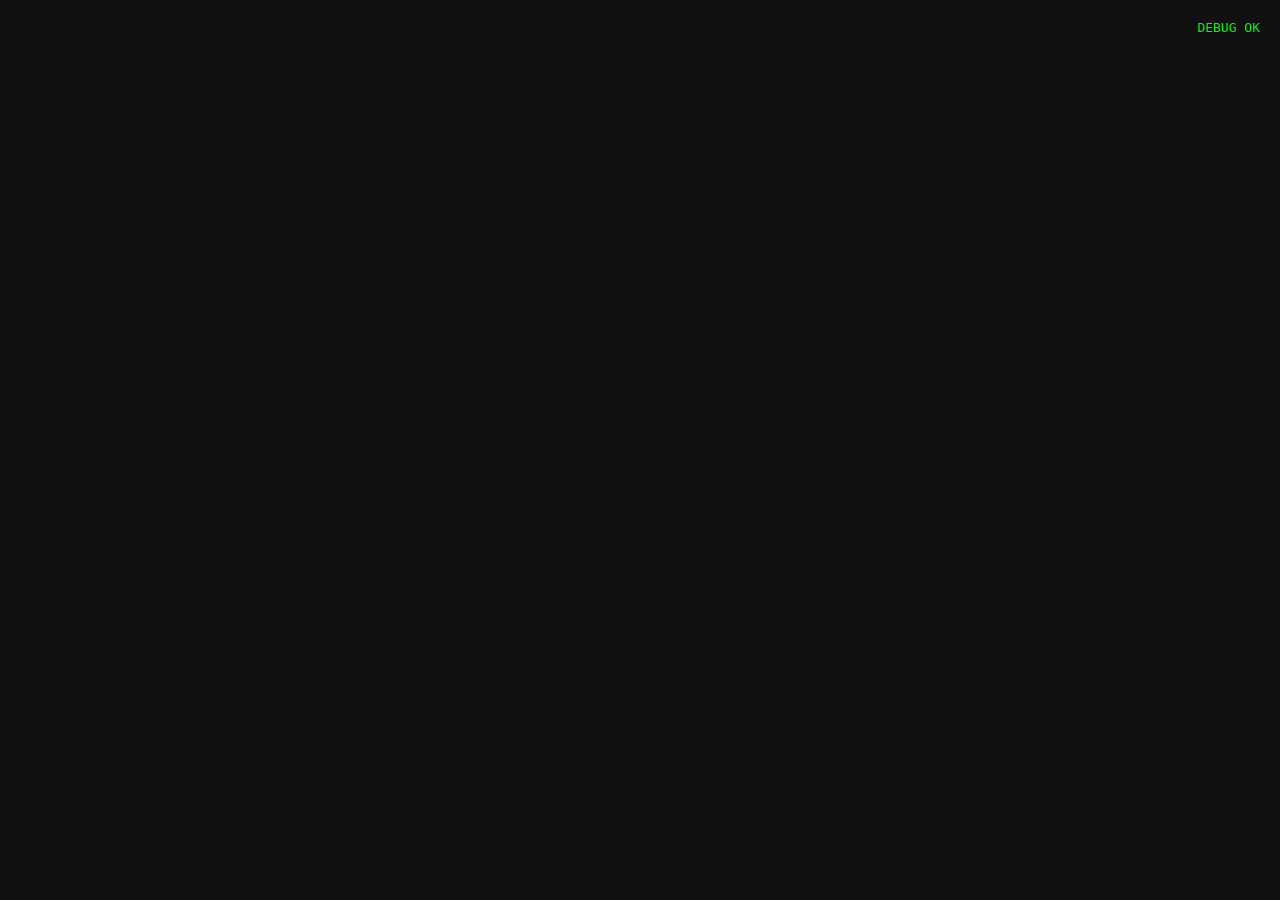
==== battle.html @ ca15d55a "Update battle.html" ====
<!DOCTYPE html>
<html lang="ja">
<head>

  <meta charset="UTF-8">
  <meta name="viewport" content="width=device-width, initial-scale=1.0">
  <title>Battle</title>

  <link rel="stylesheet" href="../style.css?v=9999">

</head>

<body style="margin:0;background:#111;">

  <div id="battleArea"></div>

  <script src="../data.js?v=9999"></script>

  <script src="../player/playerData.js?v=9999"></script>
  <script src="../player/playerSave.js?v=9999"></script>
  <script src="../player/materialIcon.js?v=9999"></script>
  <script src="../player/materialRender.js?v=9999"></script>
  <script src="../player/playerRender.js?v=9999"></script>

  <script src="battleData.js?v=9999"></script>
  <script src="hpRender.js?v=9999"></script>
  <script src="gaugeRender.js?v=9999"></script>
  <script src="buttonRender.js?v=9999"></script>
  <script src="battleRender.js?v=9999"></script>
  <script src="battleGauge.js?v=9999"></script>
  <script src="battleAction.js?v=9999"></script>
  <script src="battleInit.js?v=9999"></script>

  <script src="../debug.js?v=9999"></script>

</body>
</html>
---- style.css ----
@import url("css/base.css");

@import url("css/layout.css");

@import url("css/enemy.css");

@import url("css/battle.css");

@import url("css/material.css");

@import url("css/battleUi.css");

@import url("css/battleEnemy.css");

@import url("css/battleButton.css");

@import url("css/battleGauge.css");

@import url("css/battleHp.css");
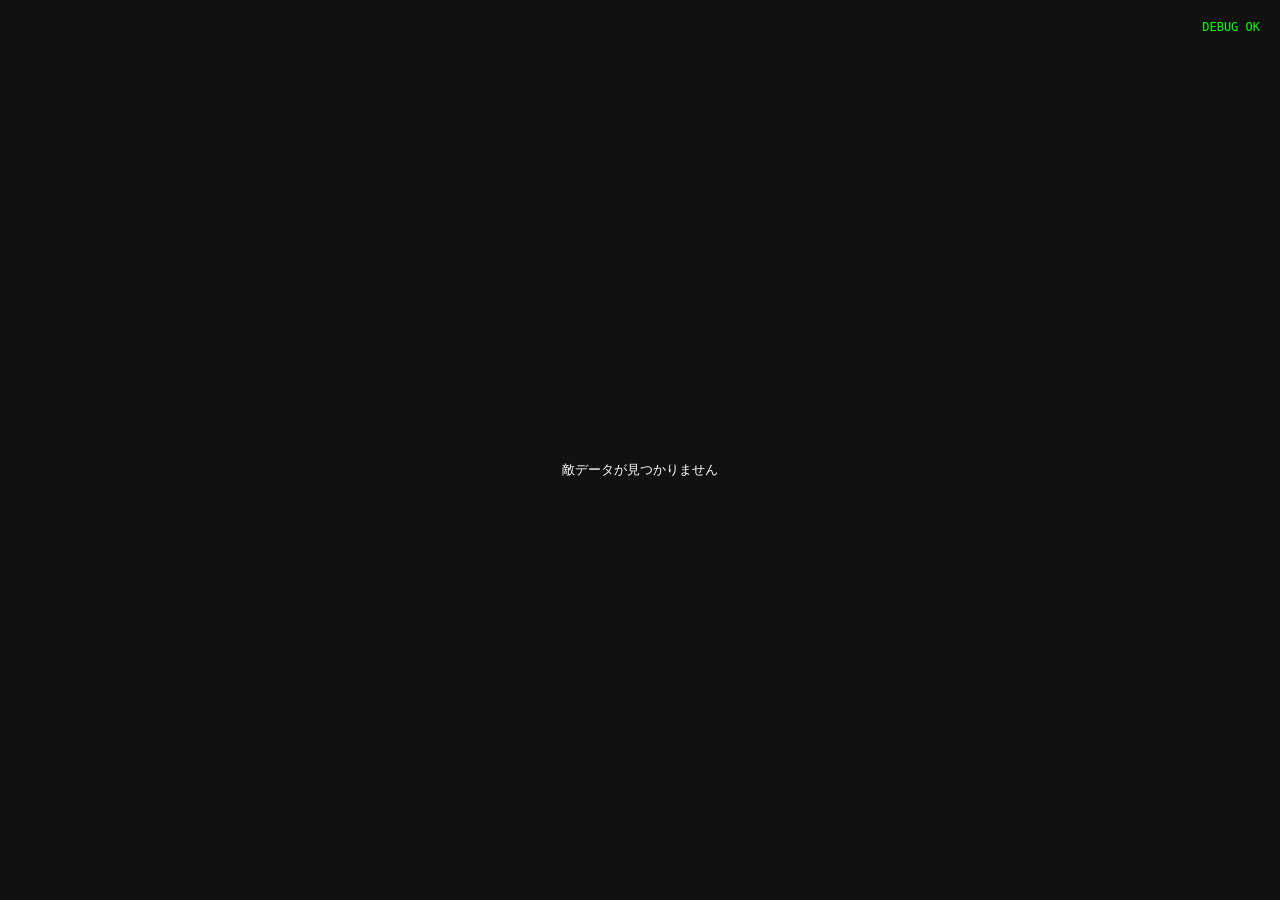
==== commit 38f6947b: "Update battle.html" ====
--- a/battle.html
+++ b/battle.html
@@ -6,7 +6,7 @@
   <meta name="viewport" content="width=device-width, initial-scale=1.0">
   <title>Battle</title>
 
-  <link rel="stylesheet" href="../style.css?v=9999">
+  <link rel="stylesheet" href="style.css?v=9999">
 
 </head>
 
@@ -14,24 +14,24 @@
 
   <div id="battleArea"></div>
 
-  <script src="../data.js?v=9999"></script>
+  <script src="data.js?v=9999"></script>
 
-  <script src="../player/playerData.js?v=9999"></script>
-  <script src="../player/playerSave.js?v=9999"></script>
-  <script src="../player/materialIcon.js?v=9999"></script>
-  <script src="../player/materialRender.js?v=9999"></script>
-  <script src="../player/playerRender.js?v=9999"></script>
+  <script src="player/playerData.js?v=9999"></script>
+  <script src="player/playerSave.js?v=9999"></script>
+  <script src="player/materialIcon.js?v=9999"></script>
+  <script src="player/materialRender.js?v=9999"></script>
+  <script src="player/playerRender.js?v=9999"></script>
 
-  <script src="battleData.js?v=9999"></script>
-  <script src="hpRender.js?v=9999"></script>
-  <script src="gaugeRender.js?v=9999"></script>
-  <script src="buttonRender.js?v=9999"></script>
-  <script src="battleRender.js?v=9999"></script>
-  <script src="battleGauge.js?v=9999"></script>
-  <script src="battleAction.js?v=9999"></script>
-  <script src="battleInit.js?v=9999"></script>
+  <script src="battle/battleData.js?v=9999"></script>
+  <script src="battle/hpRender.js?v=9999"></script>
+  <script src="battle/gaugeRender.js?v=9999"></script>
+  <script src="battle/buttonRender.js?v=9999"></script>
+  <script src="battle/battleRender.js?v=9999"></script>
+  <script src="battle/battleGauge.js?v=9999"></script>
+  <script src="battle/battleAction.js?v=9999"></script>
+  <script src="battle/battleInit.js?v=9999"></script>
 
-  <script src="../debug.js?v=9999"></script>
+  <script src="debug.js?v=9999"></script>
 
 </body>
 </html>
--- a/style.css
+++ b/style.css
@@ -1,19 +1,10 @@
 @import url("css/base.css");
-
 @import url("css/layout.css");
-
 @import url("css/enemy.css");
-
 @import url("css/battle.css");
-
 @import url("css/material.css");
-
 @import url("css/battleUi.css");
-
 @import url("css/battleEnemy.css");
-
 @import url("css/battleButton.css");
-
 @import url("css/battleGauge.css");
-
 @import url("css/battleHp.css");
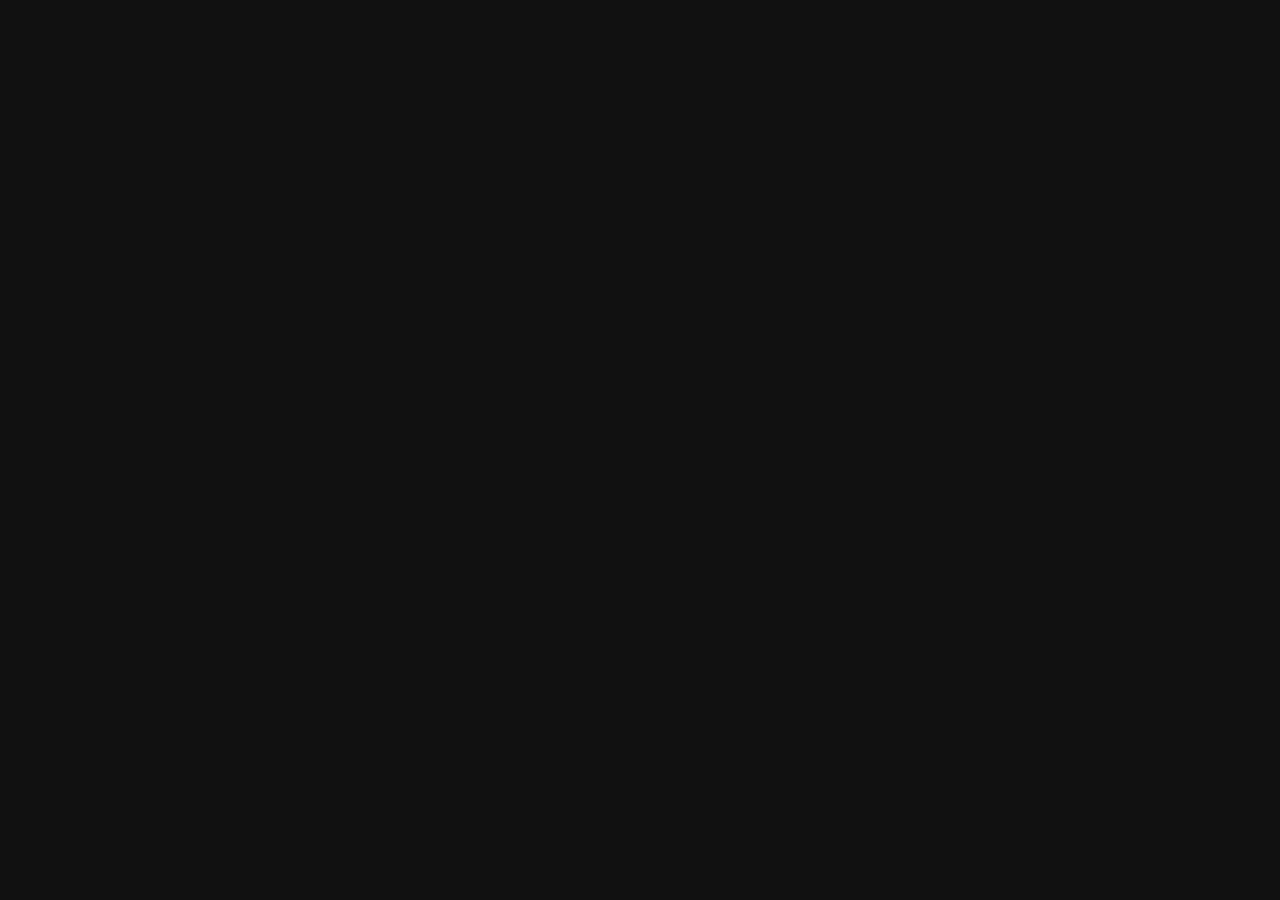
==== commit 17549b28: "Update battle.html" ====
--- a/battle.html
+++ b/battle.html
@@ -1,37 +1,17 @@
 <!DOCTYPE html>
 <html lang="ja">
 <head>
-
   <meta charset="UTF-8">
   <meta name="viewport" content="width=device-width, initial-scale=1.0">
   <title>Battle</title>
-
   <link rel="stylesheet" href="style.css?v=9999">
-
 </head>
-
 <body style="margin:0;background:#111;">
 
   <div id="battleArea"></div>
 
   <script src="data.js?v=9999"></script>
-
-  <script src="player/playerData.js?v=9999"></script>
-  <script src="player/playerSave.js?v=9999"></script>
-  <script src="player/materialIcon.js?v=9999"></script>
-  <script src="player/materialRender.js?v=9999"></script>
-  <script src="player/playerRender.js?v=9999"></script>
-
-  <script src="battle/battleData.js?v=9999"></script>
-  <script src="battle/hpRender.js?v=9999"></script>
-  <script src="battle/gaugeRender.js?v=9999"></script>
-  <script src="battle/buttonRender.js?v=9999"></script>
-  <script src="battle/battleRender.js?v=9999"></script>
-  <script src="battle/battleGauge.js?v=9999"></script>
-  <script src="battle/battleAction.js?v=9999"></script>
-  <script src="battle/battleInit.js?v=9999"></script>
-
-  <script src="debug.js?v=9999"></script>
+  <script src="battle.js?v=9999"></script>
 
 </body>
 </html>
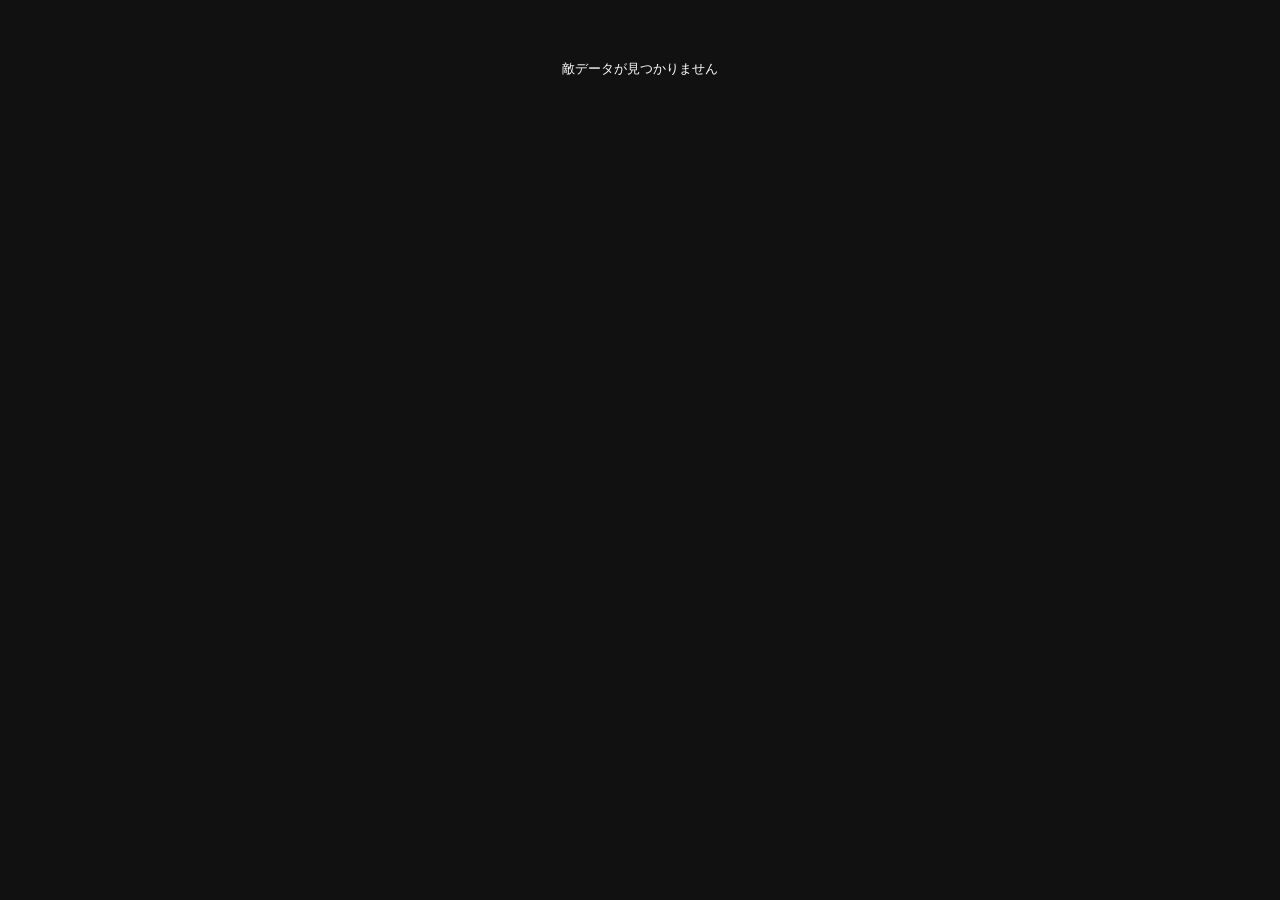
==== commit 68616023: "Add styles and restructure battle.html" ====
--- a/battle.html
+++ b/battle.html
@@ -5,13 +5,91 @@
   <meta name="viewport" content="width=device-width, initial-scale=1.0">
   <title>Battle</title>
   <link rel="stylesheet" href="style.css?v=9999">
+  <style>
+    .battleWrap {
+      width: 100%;
+      text-align: center;
+      color: white;
+      padding: 20px;
+    }
+    .hpBox {
+      width: 280px;
+      height: 18px;
+      border: 1px solid #555;
+      margin: 6px auto;
+      overflow: hidden;
+      background: #1a1a1a;
+    }
+    .hpFill {
+      width: 100%;
+      height: 100%;
+      background: lime;
+    }
+    .gaugeBox {
+      width: 280px;
+      height: 22px;
+      background: #1a1a1a;
+      border: 2px solid #444;
+      overflow: hidden;
+      margin: 4px auto;
+    }
+    .gaugeFill {
+      width: 0%;
+      height: 100%;
+    }
+    .buttonRow {
+      display: flex;
+      flex-direction: column;
+      align-items: center;
+      gap: 12px;
+      margin-top: 16px;
+    }
+    .battleBtn {
+      width: 200px;
+      height: 56px;
+      font-size: 18px;
+      font-family: monospace;
+      font-weight: bold;
+      background: #222;
+      color: white;
+      border: 2px solid #555;
+      cursor: pointer;
+      min-width: unset;
+      min-height: unset;
+      padding: 0;
+    }
+    .battleBtn:hover:not(:disabled) { background: #2a2a2a; }
+    .battleBtn:disabled { opacity: 0.4; cursor: default; }
+    #battleArea {
+      width: 100vw;
+      min-height: 100vh;
+      display: flex;
+      justify-content: center;
+      align-items: flex-start;
+      padding-top: 20px;
+      position: relative;
+      background: #111;
+    }
+  </style>
 </head>
 <body style="margin:0;background:#111;">
 
   <div id="battleArea"></div>
 
+  <!-- 依存順に読み込む -->
   <script src="data.js?v=9999"></script>
-  <script src="battle.js?v=9999"></script>
+  <script src="js/player_data.js?v=9999"></script>
+  <script src="js/player_material.js?v=9999"></script>
+  <script src="js/player_render.js?v=9999"></script>
+  <script src="js/skill_data.js?v=9999"></script>
+  <script src="js/skill_logic.js?v=9999"></script>
+  <script src="js/rebirth_data.js?v=9999"></script>
+  <script src="js/rebirth_logic.js?v=9999"></script>
+  <script src="js/craft_data.js?v=9999"></script>
+  <script src="js/craft_logic.js?v=9999"></script>
+  <!-- battle_logicを先に、battle_renderが最後（initBattle()を呼ぶ） -->
+  <script src="js/battle_logic.js?v=9999"></script>
+  <script src="js/battle_render.js?v=9999"></script>
 
 </body>
 </html>
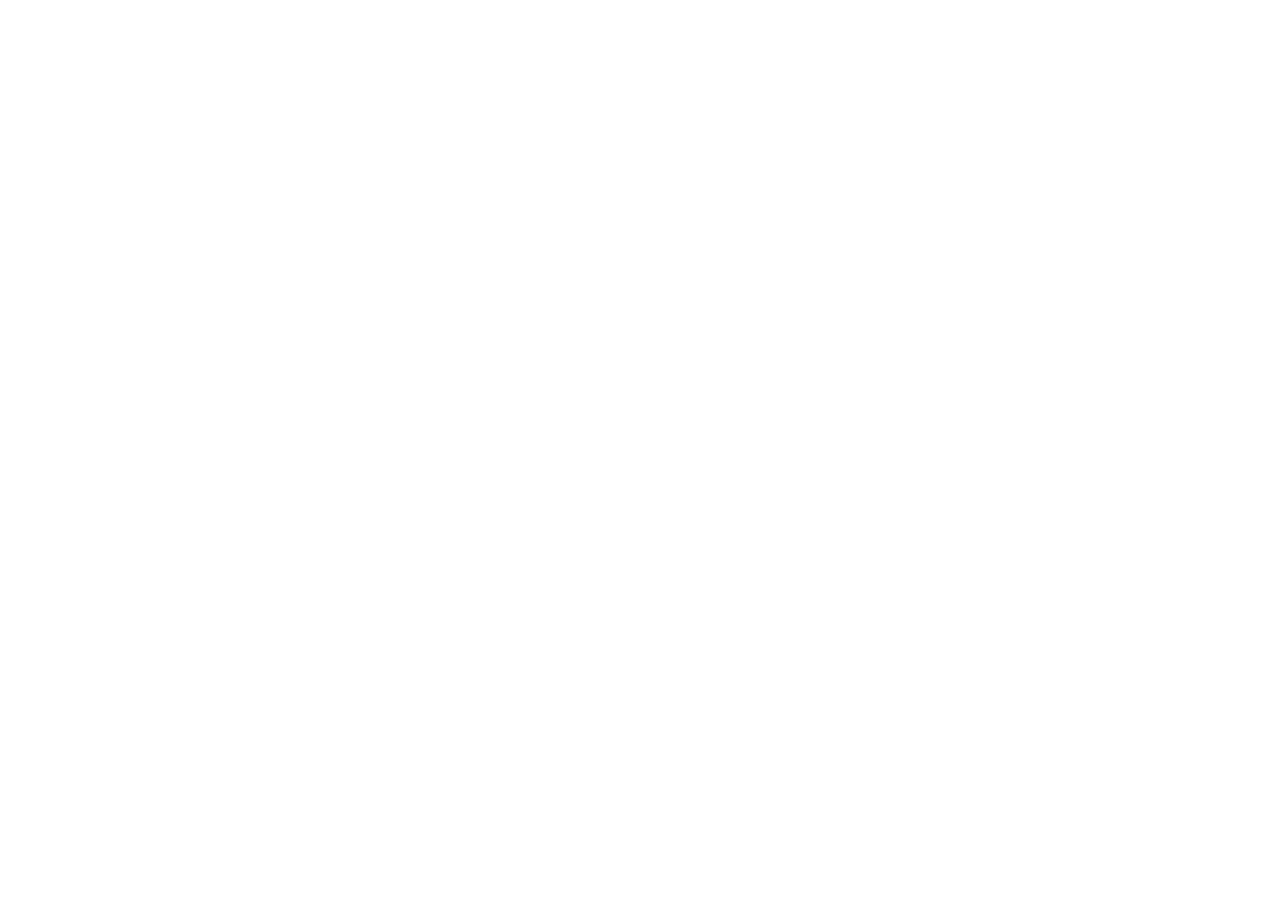
==== commit b7cd0b52: "Update battle.html" ====
--- a/battle.html
+++ b/battle.html
@@ -4,79 +4,12 @@
   <meta charset="UTF-8">
   <meta name="viewport" content="width=device-width, initial-scale=1.0">
   <title>Battle</title>
-  <link rel="stylesheet" href="style.css?v=9999">
-  <style>
-    .battleWrap {
-      width: 100%;
-      text-align: center;
-      color: white;
-      padding: 20px;
-    }
-    .hpBox {
-      width: 280px;
-      height: 18px;
-      border: 1px solid #555;
-      margin: 6px auto;
-      overflow: hidden;
-      background: #1a1a1a;
-    }
-    .hpFill {
-      width: 100%;
-      height: 100%;
-      background: lime;
-    }
-    .gaugeBox {
-      width: 280px;
-      height: 22px;
-      background: #1a1a1a;
-      border: 2px solid #444;
-      overflow: hidden;
-      margin: 4px auto;
-    }
-    .gaugeFill {
-      width: 0%;
-      height: 100%;
-    }
-    .buttonRow {
-      display: flex;
-      flex-direction: column;
-      align-items: center;
-      gap: 12px;
-      margin-top: 16px;
-    }
-    .battleBtn {
-      width: 200px;
-      height: 56px;
-      font-size: 18px;
-      font-family: monospace;
-      font-weight: bold;
-      background: #222;
-      color: white;
-      border: 2px solid #555;
-      cursor: pointer;
-      min-width: unset;
-      min-height: unset;
-      padding: 0;
-    }
-    .battleBtn:hover:not(:disabled) { background: #2a2a2a; }
-    .battleBtn:disabled { opacity: 0.4; cursor: default; }
-    #battleArea {
-      width: 100vw;
-      min-height: 100vh;
-      display: flex;
-      justify-content: center;
-      align-items: flex-start;
-      padding-top: 20px;
-      position: relative;
-      background: #111;
-    }
-  </style>
+  <link rel="stylesheet" href="battle_style.css?v=9999">
 </head>
-<body style="margin:0;background:#111;">
+<body>
 
   <div id="battleArea"></div>
 
-  <!-- 依存順に読み込む -->
   <script src="data.js?v=9999"></script>
   <script src="js/player_data.js?v=9999"></script>
   <script src="js/player_material.js?v=9999"></script>
@@ -87,7 +20,6 @@
   <script src="js/rebirth_logic.js?v=9999"></script>
   <script src="js/craft_data.js?v=9999"></script>
   <script src="js/craft_logic.js?v=9999"></script>
-  <!-- battle_logicを先に、battle_renderが最後（initBattle()を呼ぶ） -->
   <script src="js/battle_logic.js?v=9999"></script>
   <script src="js/battle_render.js?v=9999"></script>
 
